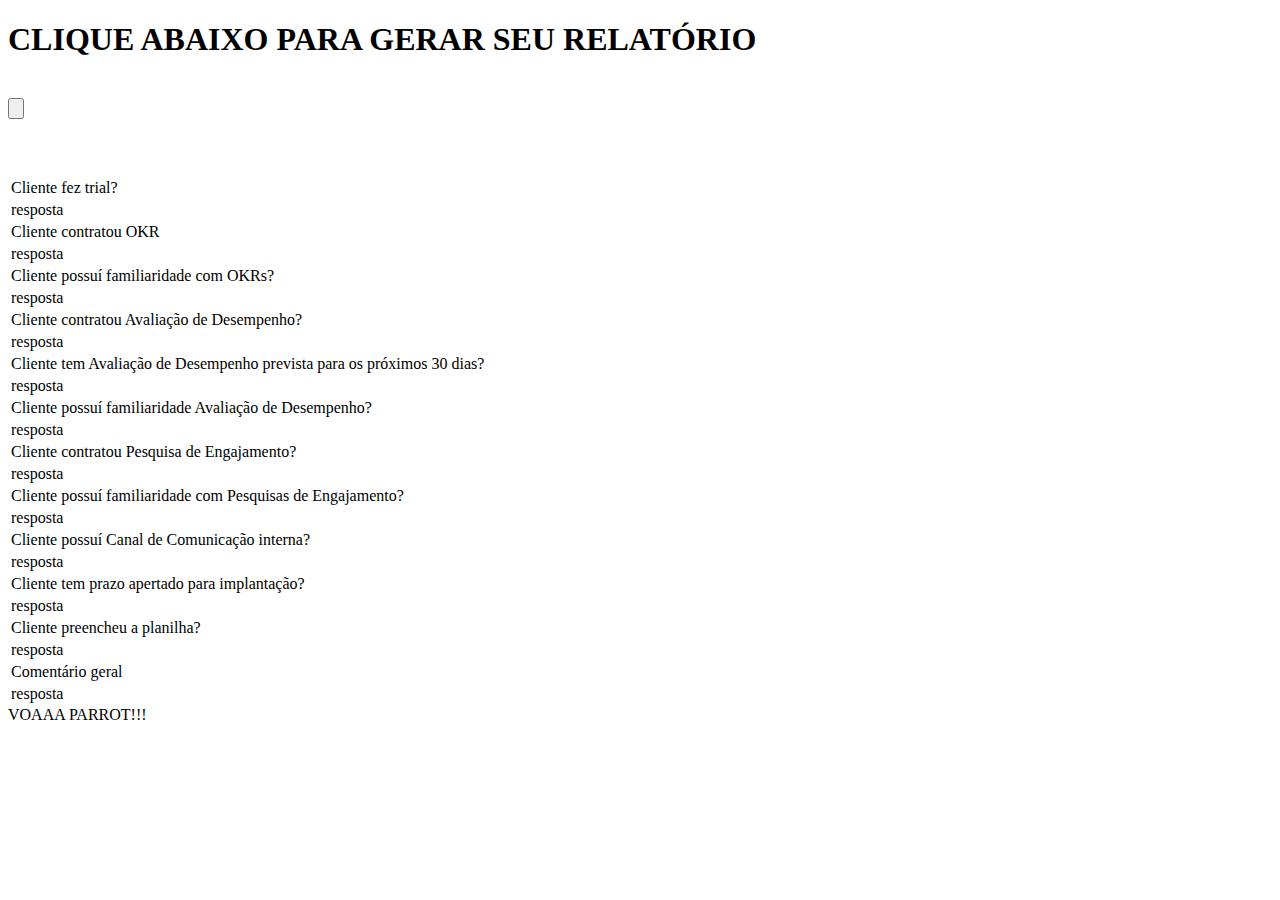
==== index2.html @ 6146c042 "Primeiros arquivos do projeto" ====
<!DOCTYPE html>

<head>
    <meta charset="UTF-8">
    <meta name="viewport" content="width=device-width, initial-scale=1.0">
    <title>Primeira Reunião</title>
    <link rel="stylesheet" href="assets/css/style.css" />

    <link href="https://fonts.googleapis.com/css2?family=Open+Sans:ital@0;1&family=Oswald:wght@400;700&display=swap" rel="stylesheet">
</head>

<body>
    
    <section class="container2">
        
        <div id="textopagina2" class="textopagina2">
         <h1> CLIQUE ABAIXO PARA GERAR SEU RELATÓRIO </h1> <br> <input action="index2.html" class="botaofinal" type="submit" value="" onclick="gerarelatorio()" />
   
        <script>
            
            function gerarelatorio() {
         
            document.getElementById("resposta").innerHTML=localStorage.getItem("textovalue");
            document.getElementById("resposta2").innerHTML=localStorage.getItem("textovalue2");
            document.getElementById("resposta3").innerHTML=localStorage.getItem("textovalue3");
            document.getElementById("resposta4").innerHTML=localStorage.getItem("textovalue4");
            document.getElementById("resposta5").innerHTML=localStorage.getItem("textovalue5");
            document.getElementById("resposta6").innerHTML=localStorage.getItem("textovalue6");
            document.getElementById("resposta7").innerHTML=localStorage.getItem("textovalue7");
            document.getElementById("resposta8").innerHTML=localStorage.getItem("textovalue8");
            document.getElementById("resposta9").innerHTML=localStorage.getItem("textovalue9");
            document.getElementById("resposta10").innerHTML=localStorage.getItem("textovalue10");
            document.getElementById("resposta11").innerHTML=localStorage.getItem("textovalue11");
            document.getElementById("comentarios").innerHTML=localStorage.getItem("textovalue12")
            document.getElementById("inforeuniao").innerHTML="Informações da Reunião";  
            document.getElementById("tabelafinal").classList.add("tabelafinal");
            document.getElementById("textopagina2").classList.add("textopagina2antes");
            
                        
         
            }
              
        </script>
            
    <br>       
                            
        </div>
           
        <div class="relatorio">
            
            <h1 id="inforeuniao" > </h1>
        </br>
            
           
            </br>
            
        </div>
        
        <div id="tabelafinal"  class="table">
                <table>

                        <tr> 
                            <td class="pergunta">  Cliente fez trial?  </td> 
                            
                        </tr>

                        <tr> 
                            <td class="resposta" id="resposta"> resposta </td> 
                             
                        </tr>

                        <tr> 
                            <td class="pergunta">  Cliente contratou OKR </td> 
                            
                        </tr>

                        <tr> 
                        <td class="resposta" id="resposta2"> resposta </td> 
                         
                        </tr>
                        <tr> 
                            <td class="pergunta"> Cliente possuí familiaridade com OKRs? </td> 
                            
                        </tr>

                        <tr> 
                            <td  class="resposta" id="resposta3"> resposta </td> 
                             
                        </tr>

                        <tr> 
                            <td class="pergunta"> Cliente contratou Avaliação de Desempenho?</td> 
                            
                        </tr>

                        <tr> 
                        <td class="resposta" id="resposta4" > resposta </td> 
                         
                        </tr>
                        <tr> 
                            <td class="pergunta"> Cliente tem Avaliação de Desempenho prevista para os próximos 30 dias? </td> 
                            
                        </tr>

                        <tr> 
                            <td class="resposta" id="resposta5"> resposta </td> 
                             
                        </tr>

                       
                        <tr> 
                        <td class="pergunta"> Cliente possuí familiaridade Avaliação de Desempenho? </td> 
                         
                        </tr>
                        <tr> 
                            <td class="resposta"  id="resposta6"> resposta </td> 
                            
                        </tr>

                        <tr> 
                            <td class="pergunta"> Cliente contratou Pesquisa de Engajamento? </td> 
                             
                        </tr>

                        <tr> 
                            <td class="resposta"  id="resposta7"> resposta </td> 
                            
                        </tr>

                        <tr> 
                        <td class="pergunta"> Cliente possuí familiaridade com Pesquisas de Engajamento? </td> 
                         
                        </tr>
                        <tr> 
                            <td class="resposta" id="resposta8" > resposta </td> 
                            
                        </tr>

                        <tr> 
                        <td class="pergunta"> Cliente possuí Canal de Comunicação interna? </td> 
                             
                        </tr>

                        <tr> 
                            <td  class="resposta" id="resposta9"> resposta </td> 
                            
                        </tr>

                        <tr> 
                            <td class="pergunta"> Cliente tem prazo apertado para implantação? </td> 
                                 
                            </tr>
    
                            <tr> 
                                <td class="resposta"  id="resposta10"> resposta </td> 
                                
                            </tr>

                        <tr> 
                            <td class="pergunta">Cliente preencheu a planilha?  </td> 
                                     
                            </tr>
        
                            <tr> 
                            <td  class="resposta" id="resposta11"> resposta </td> 
                                    
                        </tr>

                        <tr> 
                            <td class="pergunta"> Comentário geral </td> 
                                     
                            </tr>
        
                            <tr> 
                            <td id="comentarios" class="resposta"> resposta </td> 
                                    
                        </tr>
                       
                        

                        
                </table>
                
        </div>
        
            
    </section>

    <footer>
        
        <div class="textofooter"> VOAAA PARROT!!! </div>
        

    <section>
               
    
</body>
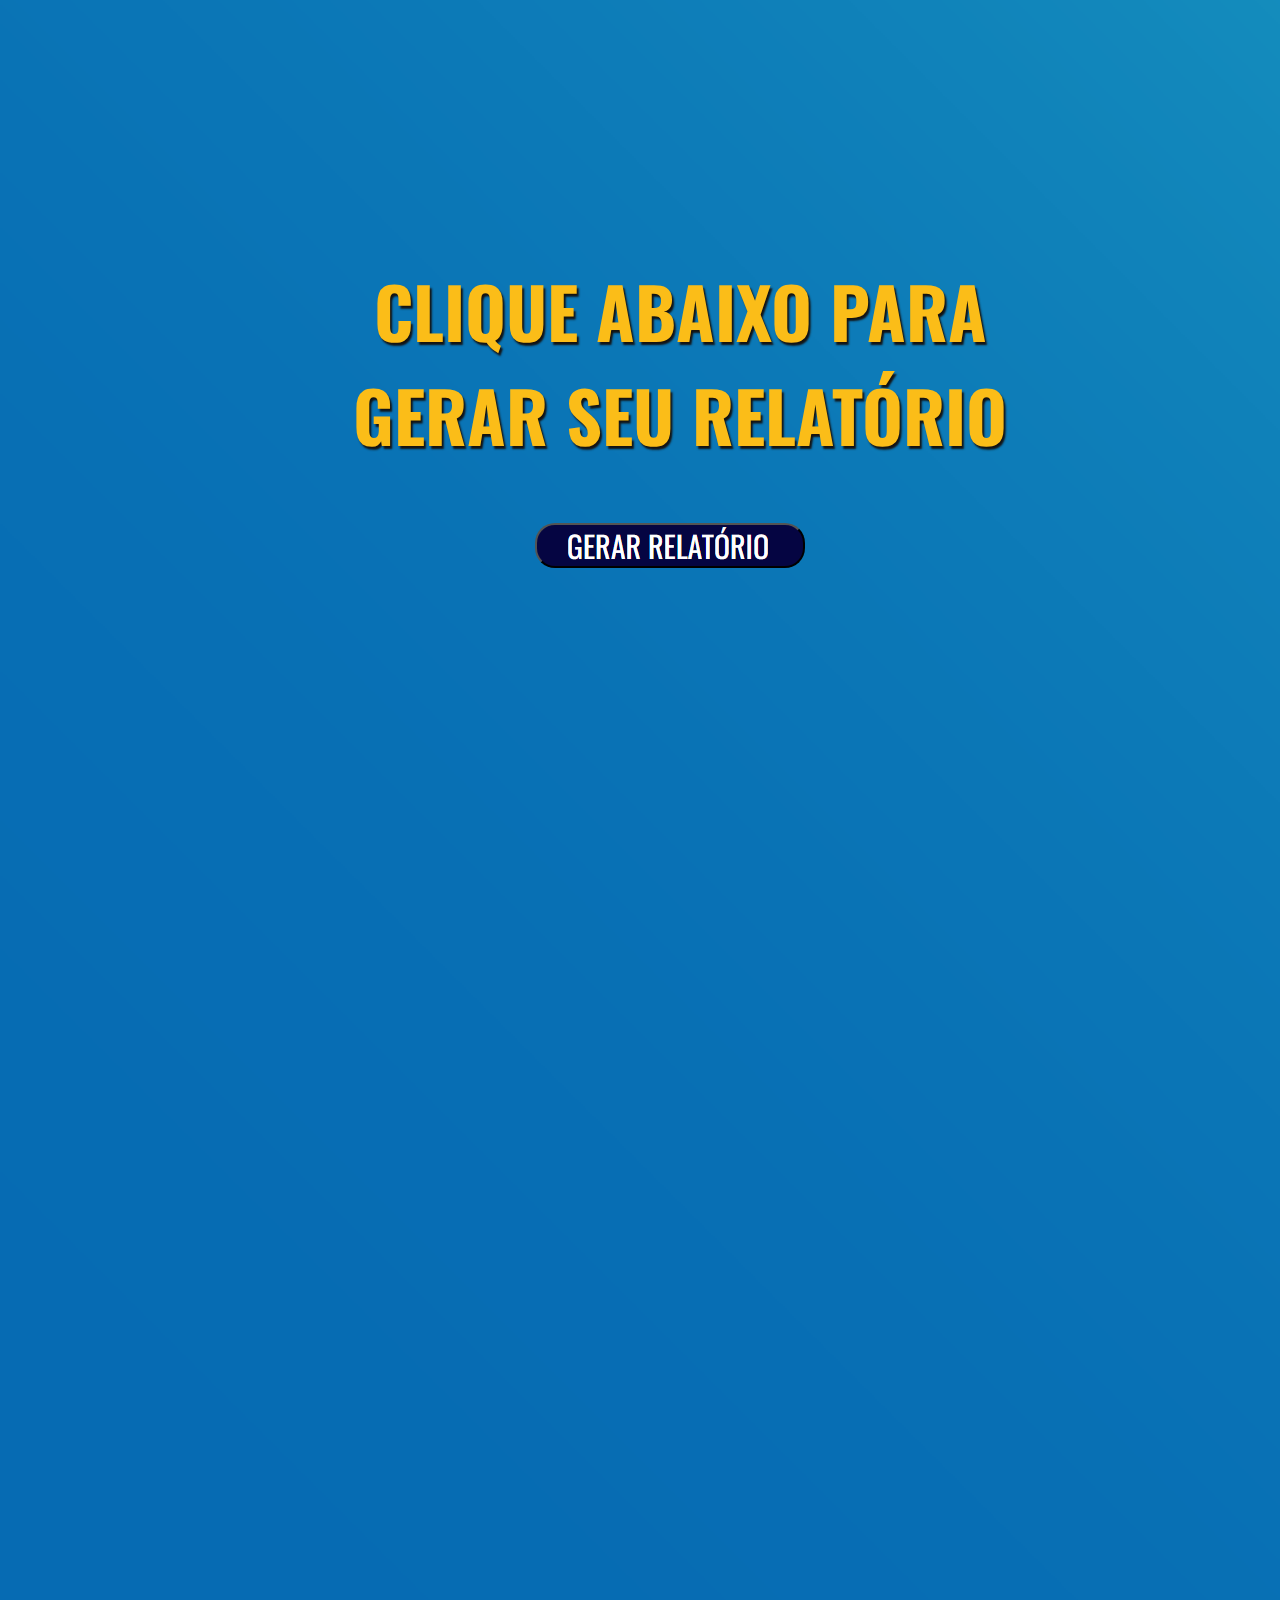
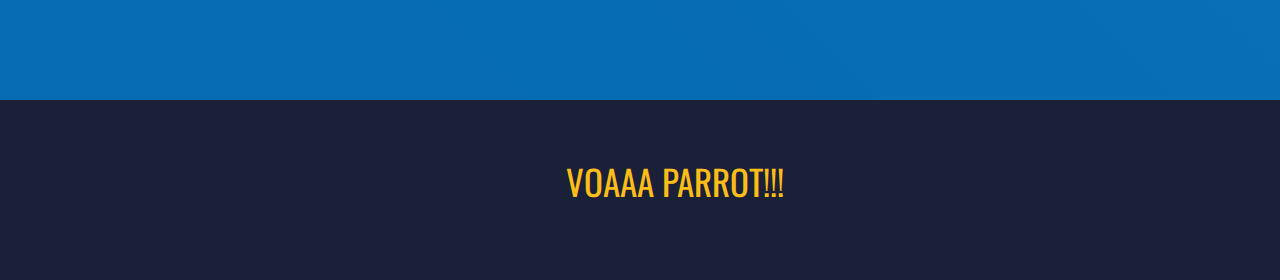
==== commit 0ed5914b: "Caminho para CSS estava errado." ====
--- a/index2.html
+++ b/index2.html
@@ -4,7 +4,7 @@
     <meta charset="UTF-8">
     <meta name="viewport" content="width=device-width, initial-scale=1.0">
     <title>Primeira Reunião</title>
-    <link rel="stylesheet" href="assets/css/style.css" />
+    <link rel="stylesheet" href="style.css" />
 
     <link href="https://fonts.googleapis.com/css2?family=Open+Sans:ital@0;1&family=Oswald:wght@400;700&display=swap" rel="stylesheet">
 </head>
@@ -194,4 +194,4 @@
     <section>
                
     
-</body>+</body>
--- a/style.css
+++ b/style.css
@@ -0,0 +1,439 @@
+
+body {
+    margin:0;
+    padding: 0;
+    font-family: 'Oswald';
+    width: 1050px;
+}
+input {
+
+    margin-top: 15px ;
+}
+
+.headerpage {
+
+    display: flex;
+    align-items: center;
+    height:80px;
+    background-color: #ffffff;
+    justify-content: space-between;
+    
+}
+
+.headerpage h1 {
+
+    display: inline-block;
+    margin-left: 350px;
+    color: #FBBD18;
+    font-weight: 700;
+    font-size: 35px;
+    text-shadow: 2px 3px 5px #131313 ;
+}
+
+.menulateral  {
+
+    margin-left: 25px;
+
+}
+
+#icone img {
+
+    width: 200px;
+    border-radius: 20px;
+    margin-top: 50px;
+    margin-left: 25px;
+    margin-bottom: 10px;
+    height: 60px;
+}
+
+.logo {
+
+    display: flex;
+    justify-content: center;
+}
+
+.logo img {
+
+    width: 50px;
+    margin-left: 50px;
+    
+  
+}
+
+
+.cantodireito h1 {
+
+    margin-left: 370px;
+    
+}
+
+#icone {
+
+    cursor: pointer;
+    top: -35px;
+    left: 3px;
+    position: absolute;
+    z-index: 1;
+
+}
+
+#check {
+
+    display: none;
+    
+}
+
+.barra {
+
+    margin-left: 50px;
+    background-color: #066BB3 0.2;
+    height: 580px;
+    width: 300px;
+    top:25px;
+    display: block;
+    position: absolute;
+    transition: all .2s linear;
+    
+}
+
+.barra .link {
+
+    list-style: none;
+    background-color:#050542 ;
+
+}
+
+nav {
+
+    width: 100%;
+    position: absolute;
+    top:60px;
+
+}
+
+nav a {
+
+    text-decoration: none;
+
+}
+
+.link {
+
+    background-color: #494950;
+    font-family: 'Oswald';
+    font-size: 30px;
+    margin-left: -50px;
+    padding: 5px 10px;
+    border-bottom: 2px solid #FBBD18;
+    transform: all .2s linear;
+    opacity: 1;
+    color: #ffffff;
+    border-radius: 25px;
+    text-align: center;
+    
+    
+}
+
+.link:hover {
+
+    background-color: #066BB3 ;
+    
+    
+    }
+    
+  
+#check:checked ~ .barra  {
+          
+        display:none;
+        margin-top: 5px;
+        margin-left: 0px;
+        
+}
+    
+#check:checked ~.barra nav a .link  {
+    
+    opacity: 1;
+    margin-top: 0;
+    transition-delay: .1s;
+}
+
+
+
+.container {
+
+    display: block;
+    background-image: url(images/voafeedz.jpg);
+    background-size: cover;
+    padding-top: -70px;
+    width: 1350px;
+    height:570px;
+    bottom: 0px;
+          
+
+}
+
+
+.banner {
+       
+    color: #066BB3;
+        
+}
+
+
+.banner h1 {
+
+    font-size: 40px;
+    margin-left: 50px;
+    margin-right: 200px;
+    margin-top: 100px; 
+    text-align: left;
+    font-weight: 700;
+}
+
+
+.formulario {
+
+    display: inline-block;
+    background-image: url(images/fundo_01.png);
+    background-size: cover;
+    width: 1350px;
+    height: 900px;
+    font-size: 17px;
+    
+   
+
+
+}
+
+.formulario p {
+
+    margin-bottom: 5px;
+    
+
+}
+
+.formulario h1 {
+
+    display: inline-block;
+    width: 1100px;
+    margin-bottom: 20px;
+    font-size: 45px;
+    background-color: #FBBD18;
+    margin-top: -50px;
+}
+
+.form  {
+
+    margin-top: 20px;
+    margin: 100px 200px;
+    font-size: 25px;
+}
+
+.form input {
+    
+    cursor:pointer;
+
+}
+
+.pergunta1 {
+
+    font-size: 100px;
+
+}
+
+.curvas {
+
+    width: 130px;
+    height: 30px;
+    font-size: 15px;
+    border-radius: 5px;
+    cursor:pointer;
+}
+
+
+.boton1 {
+
+    margin-top: 10px;
+    padding: 2px 2px;
+    height: 30px;
+    width: 80px;
+    background-color: #FBBD18;
+    cursor:pointer;
+    border-radius: 5px;
+
+}
+
+.boton1:hover {
+
+    background-color: #d6a315;
+    
+}
+
+.comentarios {
+
+    margin-top: 10px;
+}
+#comentarios {
+
+    margin-top: 10px;
+    width: 400px;
+    height: 60px;
+    border-radius: 5px;
+    font-size: 15px;
+}
+
+footer {
+
+    width: 1350px;   
+    height: 180px;
+    font-size: 10px;
+    text-align: center;
+    background-color: #192038;
+}
+
+.textofooter {
+
+    padding: 55px;
+    font-size: 35px;
+    color: #FBBD18;
+  
+
+}
+
+.secondpage {
+
+    display: flex;
+    justify-content: center;
+    width: 800px;
+
+  
+
+}
+
+.img2  {
+
+    display: inline-block;
+
+}
+
+.relatorio {
+    
+    display: block;
+}
+
+
+.container2 {
+
+    display: flex;
+    flex-direction: column;
+    background-image: url(images/fundo_03.png);
+    background-size: cover;
+    padding-top: -70px;
+    width: 1350px;
+    height: 1700px;
+    justify-content: center;
+    
+          
+
+}
+
+.textopagina2 {
+
+    display: inline-block;
+    margin-left: 420px;
+    margin-right: 200px;
+    margin-top: -950px;
+    width: 500px;
+    height: 200px;
+    font-size: 35px;
+    font-weight: 700;
+    text-align: center;
+    color: #FBBD18;
+    
+}
+
+.textopagina2antes {
+
+    margin-top: -50px;
+
+
+}
+
+.textopagina2 h1 {
+
+    width: 800px;
+    margin-left: -140px;
+    margin-bottom: -10px;
+    text-shadow: 2px 3px 2px #131313 ;
+}
+
+
+.relatorio {
+
+  display: flex;
+  justify-content: center;
+  align-items: center;
+  margin-top: 80px;
+
+
+}
+
+.table{
+
+    display: none;
+    
+   
+}
+
+table{
+
+   
+    width: 500px;
+    
+
+}
+
+.tabelafinal {
+
+   
+    display: flex;
+    justify-content: center;
+
+}
+
+td, tr {
+
+    border: 2px solid #FBBD18;
+    padding: 10px;
+
+   
+}
+
+.pergunta {
+
+    font-size: 20px;
+    font-weight:600;
+    
+}
+
+.relatorio button {
+
+    margin-left: 15px;
+    padding: 2px 2px;
+    height: 20px;
+}
+
+.botaofinal {
+
+    background-image: url(images/gerar.png);
+    height: 45px;
+    width: 270px;
+    border-radius: 20PX;
+    margin-top: -100px;
+}
+
+.botaofinal:hover {
+
+    opacity: 0.8;    
+    
+}
